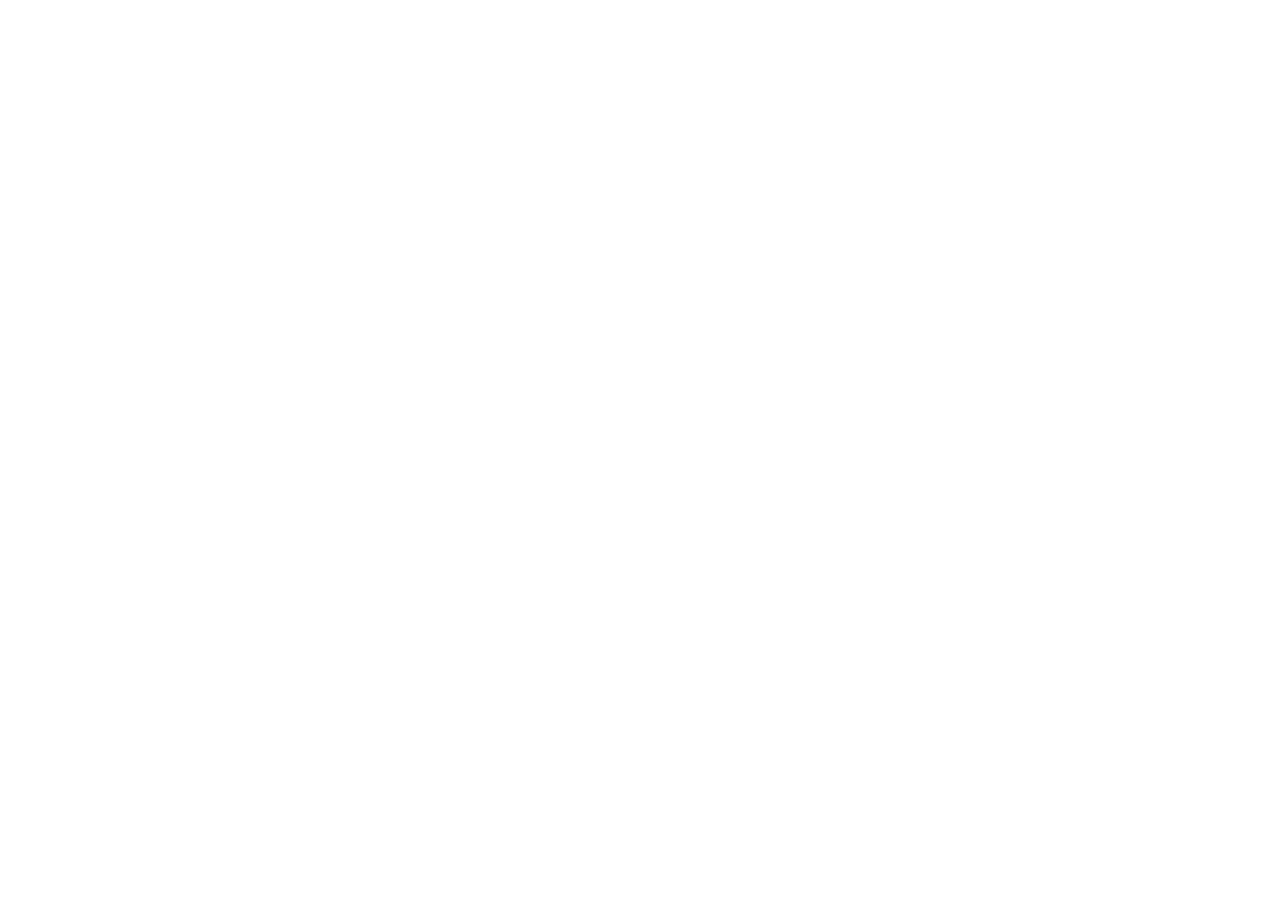
==== index.html @ da3d0fac "Update index.html" ====
<!DOCTYPE html>
<html>
	<head>
		<title>Виолет - отзывы</title>
		<meta name="viewport" content="width=device-width, initial-scale=1">
		<link rel="shortcut icon" href="favicon.ico" type="image/x-icon">
		<link href="https://fonts.googleapis.com/css2?family=Montserrat:wght@500&display=swap" rel="stylesheet">
		<style>
			@-webkit-keyframes swing {
			15% {
			-webkit-transform: translateX(9px);
			transform: translateX(9px);
			}
			30% {
			-webkit-transform: translateX(-9px);
			transform: translateX(-9px);
			}
			40% {
			-webkit-transform: translateX(6px);
			transform: translateX(6px);
			}
			50% {
			-webkit-transform: translateX(-6px);
			transform: translateX(-6px);
			}
			65% {
			-webkit-transform: translateX(3px);
			transform: translateX(3px);
			}
			100% {
			-webkit-transform: translateX(0);
			transform: translateX(0);
			}
			}
			@keyframes swing {
			15% {
			-webkit-transform: translateX(9px);
			transform: translateX(9px);
			}
			30% {
			-webkit-transform: translateX(-9px);
			transform: translateX(-9px);
			}
			40% {
			-webkit-transform: translateX(6px);
			transform: translateX(6px);
			}
			50% {
			-webkit-transform: translateX(-6px);
			transform: translateX(-6px);
			}
			65% {
			-webkit-transform: translateX(3px);
			transform: translateX(3px);
			}
			100% {
			-webkit-transform: translateX(0);
			transform: translateX(0);
			}
			}
			* {
			margin: 0;
			padding: 0;
			box-sizing: border-box;
			}
			body {
			width: 100wv;
			height: 90vh;
			display: flex;
			justify-content: center;
			align-items: center;
			background-image: url("bg.png");
			background-repeat: space;
			background-size: cover;
			background-position: center;
			font-family: 'Montserrat', sans-serif;
			}
			.container {
			max-width: 90%;
			margin-left: auto;
			margin-right: auto;
			padding: 0 0 3% 0;
			text-align: center;
			}
			.social-buttons {
			display: flex;
			flex-wrap: wrap;
			justify-content: center;
			align-items: center;
			margin: auto;
			}
			.btn {
			display: block;
			width: 256px;
			height: 256px;
			margin: 20px 20px 0 20px;
			border-radius: 50%;
			background-ahjkkucolor: #f2f2f2;
			font-weight: bold;
			text-align: center;
			line-height: 200px;
			cursor: pointer;
			transition: background-color 0.3s ease-in-out;
			}
			h1 {
			font-size: 60px;
			margin-bottom: 2vh;
			color: #333;
			}
			h1:hover {
			-webkit-animation: swing 0.6s ease;
			animation: swing 0.6s ease;
			-webkit-animation-iteration-count: 1;
			animation-iteration-count: 1;
			}
			h2 {
			font-size: 20px;
			margin-bottom: 4vh;
			color: #333;
			}
			h2:hover {
			-webkit-animation: swing 0.6s ease;
			animation: swing 0.6s ease;
			-webkit-animation-iteration-count: 1;
			animation-iteration-count: 1;
			}
			.vk {
			background-color: #2d76a6;
			}
			.vk:hover {
			background-color: #2d76a6;
			-webkit-animation: swing 0.6s ease;
			animation: swing 0.6s ease;
			-webkit-animation-iteration-count: 1;
			animation-iteration-count: 1;
			}
			.gis {
			background-color: #f8f8f8;
			border: 5px dashed #C7C7C7;
			}
			.gis:hover {
			background-color: #f8f8f8;
			-webkit-animation: swing 0.6s ease;
			animation: swing 0.6s ease;
			-webkit-animation-iteration-count: 1;
			animation-iteration-count: 1;
			}
			.flamp {
			background-color: #2e6be5;
			}
			.flamp:hover {
			background-color: #2e6be5;
			-webkit-animation: swing 0.6s ease;
			animation: swing 0.6s ease;
			-webkit-animation-iteration-count: 1;
			animation-iteration-count: 1;
			}
			.ya {
			background-color: #F4F4F4;
			border: 5px dashed #C7C7C7;
			}
			.ya:hover {
			background-color: #ffffff;
			-webkit-animation: swing 0.6s ease;
			animation: swing 0.6s ease;
			-webkit-animation-iteration-count: 1;
			animation-iteration-count: 1;
			}
			@media screen and (max-width: 850px) {
			.btn {
			width: 224px;
			height: 224px;
			}
			.container {
			max-width: 750px;
			}
			h1 {
			font-size: 70px;
			}
			h2 {
			padding-left 10wv;
			padding-right 10wv;
			}
			}
			@media screen and (max-width: 500px) {
			.btn {
			width: 160px;
			height: 160px;
			}
			h1 {
			font-size: 25px;
			}
			h2 {
			font-size: 15px;
			padding-left 15wh;
			padding-right 15wh;
			}
			}
			@media screen and (max-width: 428px) {
			.btn {
			width: 140px;
			height: 140px;
			}
			h1 {
			font-size: 35px;
			}
			h2 {
			font-size: 16px;
			padding-left 2wv;
			padding-right 2wv;
			}
			@media screen and (max-width: 414px) {
			.btn {
			width: 140px;
			height: 140px;
			}
			h1 {
			font-size: 35px;
			}
			h2 {
			font-size: 16px;
			padding-left 2wv;
			padding-right 2wv;
			}
			@media screen and (max-width: 414px) and (min-height: 896px) {
			.btn {
			width: 140px;
			height: 140px;
			}
			h1 {
			font-size: 35px;
			}
			h2 {
			font-size: 16px;
			padding-left 2wv;
			padding-right 2wv;
			}
			@media screen and (max-width: 390px) {
			.btn {
			width: 140px;
			height: 140px;
			}
			h1 {
			font-size: 35px;
			}
			h2 {
			font-size: 16px;
			padding-left 2wv;
			padding-right 2wv;
			}
			@media screen and (max-width: 375px) {
			.btn {
			width: 140px;
			height: 140px;
			}
			h1 {
			font-size: 34px;
			}
			h2 {
			font-size: 15px;
			padding-left 2wv;
			padding-right 2wv;
			}
			@media screen and (max-width: 360px) and (min-height: 668px) {
			.btn {
			width: 140px;
			height: 140px;
			}
			h1 {
			font-size: 34px;
			}
			h2 {
			font-size: 15px;
			padding-left 2wv;
			padding-right 2wv;
			}
		</style>
		<script>
		window.onload = function() {
		var scrollTop = (document.documentElement.scrollHeight - window.innerHeight) / 2;
		window.scrollTo(0, scrollTop);
		}
		</script>
	</head>
	<body id="body" style="opacity: 0;transition: background-image 0.5s ease-in-out;overflow: hidden;">
		<div class="container" id="container" style="opacity: 0; transition: opacity 3s ease-in-out;">
			<h1>Бонусы за отзывы!</h1>
			<h2>Оставьте ваш отзыв о продукции кондитерской Violet на одном из этих сервисов, отправьте скриншот в личные сообщения на нашей странице в VK и получите 100 бонусов на вашу карту лояльности (:</h2>
			<div class="social-buttons">
				<!--<a href="#" onclick="timeout('https://violetekb.ru/'); return false;" class="btn logo" style="background-image:url(logo.png);background-repeat:space;background-size: contain;"></a>-->
				<a href="#" onclick="timeout('https://2gis.ru/ekaterinburg/branches/70000001046388213'); return false;" class="btn gis" style="background-image:url(2gis.png);background-repeat:space;background-size: contain;"></a>
				<a href="#" onclick="timeout('https://yandex.ru/maps/54/yekaterinburg/search/%D0%B2%D0%B8%D0%BE%D0%BB%D0%B5%D1%82%20%D0%B5%D0%BA%D0%B0%D1%82%D0%B5%D1%80%D0%B8%D0%BD%D0%B1%D1%83%D1%80%D0%B3/?ll=60.602886%2C56.833905&sll=56.268417%2C58.002159&sspn=0.040298%2C0.019525&z=13'); return false;" class="btn ya" style="background-image:url(ya.png);background-repeat:space;background-size: contain;"></a>
				<a href="#" onclick="timeout('https://vk.com/topic-206092910_49670541'); return false;" class="btn vk" style="background-image:url(vk.png);background-repeat:space;background-size: contain;"></a>
				<a href="#" onclick="timeout('https://ekaterinburg.flamp.ru/search/violet'); return false;" class="btn flamp" style="background-image:url(flamp.png);background-repeat:space;background-size: contain;"></a>
			</div>
		</div>
		<script>
			function timeout(url) {
			setTimeout(function() {
			window.location.href = url;
			}, 500);
			}
		</script>
		<script type="text/javascript">
			setTimeout(function() {
			document.getElementById('container').style.opacity = 1;
			}, 1500);
		</script>
		<script type="text/javascript">
			function changeBodyBackgroundImage(imageUrl) {
			  // сначала скрыть старое фоновое изображение
			  document.body.style.opacity = 0;
			  
			  setTimeout(function() {
			    // установить новое фоновое изображение
			    document.body.style.backgroundImage = "url('" + imageUrl + "')";
			    
			    // плавно показать новое фоновое изображение
			    document.body.style.opacity = 1;
			  }, 1500); // 500 мс - время анимации opacity
			}
			
			// пример использования
			changeBodyBackgroundImage("bg2.png");
					
		</script>	
	</body>
</html>
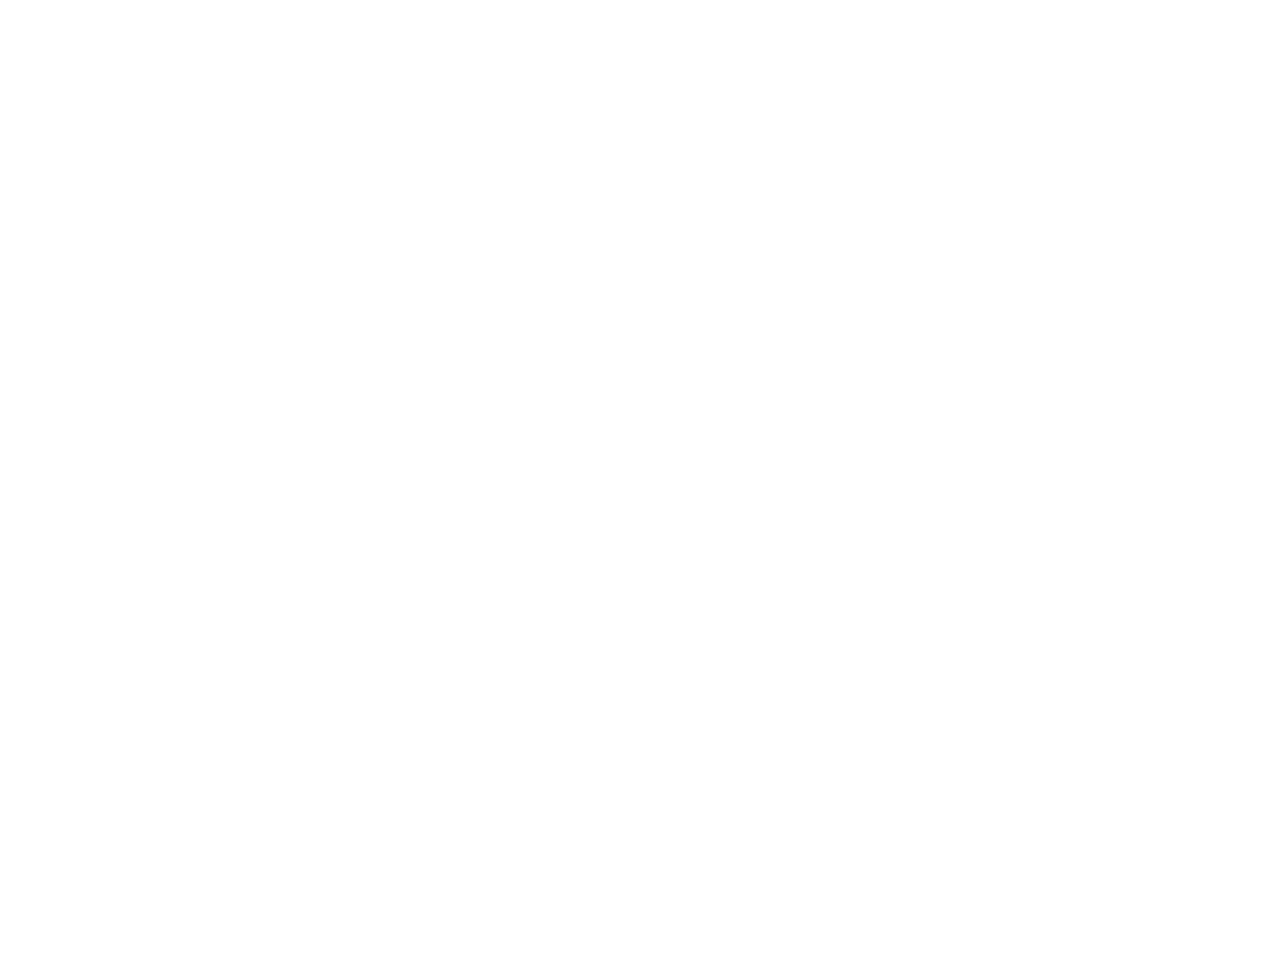
==== commit 7a86c579: "Update index.html" ====
--- a/index.html
+++ b/index.html
@@ -2,7 +2,7 @@
 <html>
 	<head>
 		<title>Виолет - отзывы</title>
-		<meta name="viewport" content="width=device-width, initial-scale=1">
+		<meta name="viewport" content="width=device-width, height=device-height, initial-scale=1.0, maximum-scale=1.0, user-scalable=no">
 		<link rel="shortcut icon" href="favicon.ico" type="image/x-icon">
 		<link href="https://fonts.googleapis.com/css2?family=Montserrat:wght@500&display=swap" rel="stylesheet">
 		<style>
@@ -65,7 +65,7 @@
 			}
 			body {
 			width: 100wv;
-			height: 90vh;
+			height: 100vh;
 			display: flex;
 			justify-content: center;
 			align-items: center;
@@ -79,7 +79,7 @@
 			max-width: 90%;
 			margin-left: auto;
 			margin-right: auto;
-			padding: 0 0 3% 0;
+			padding: 0 0 23% 0;
 			text-align: center;
 			}
 			.social-buttons {
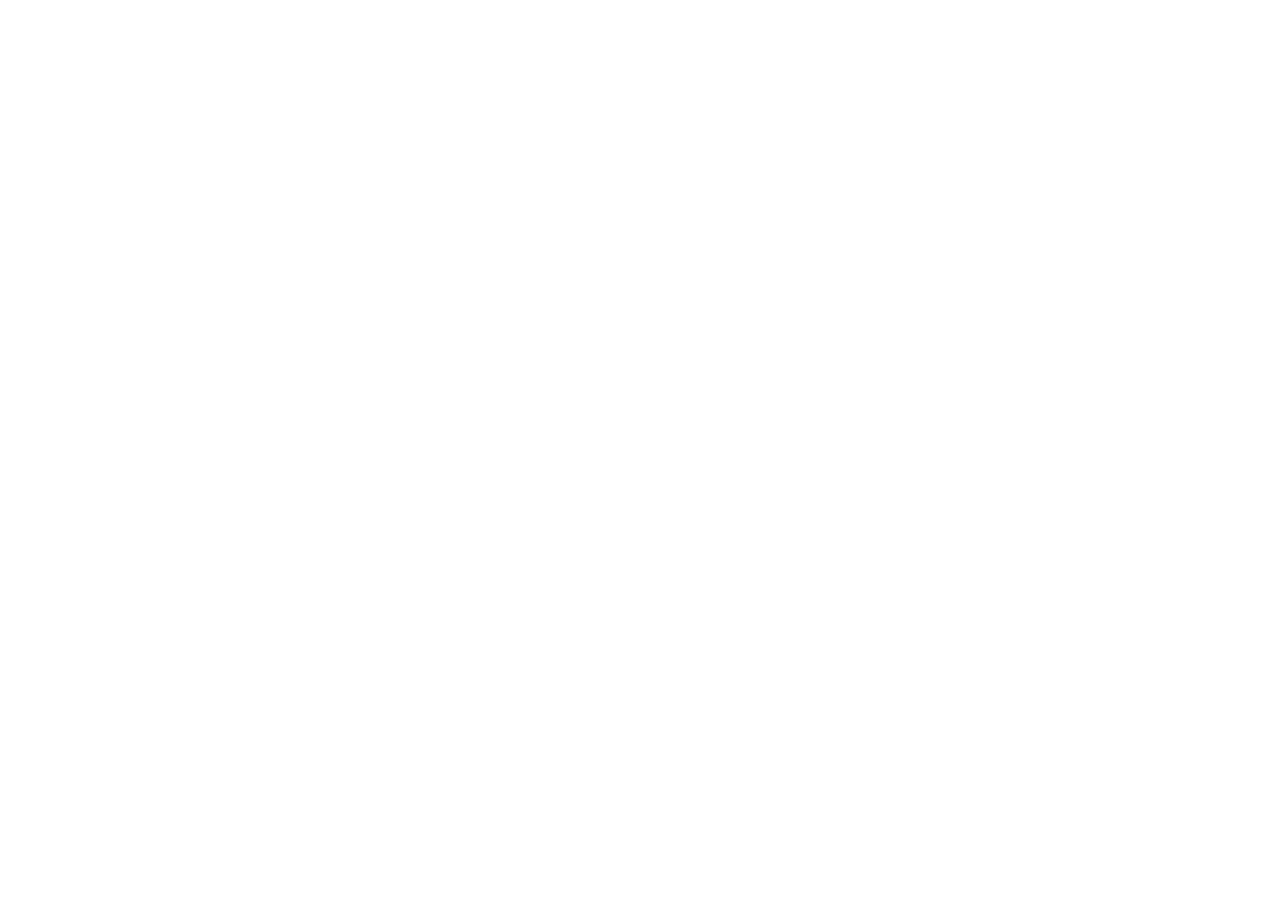
==== commit bd4663bf: "Update index.html" ====
--- a/index.html
+++ b/index.html
@@ -1,11 +1,11 @@
-<!DOCTYPE html>
 <html>
 	<head>
+		<meta name="viewport" content="width=device-width, initial-scale=1.0, maximum-scale=1.0, user-scalable=no">
 		<title>Виолет - отзывы</title>
-		<meta name="viewport" content="width=device-width, height=device-height, initial-scale=1.0, maximum-scale=1.0, user-scalable=no">
 		<link rel="shortcut icon" href="favicon.ico" type="image/x-icon">
 		<link href="https://fonts.googleapis.com/css2?family=Montserrat:wght@500&display=swap" rel="stylesheet">
-		<style>
+
+<style>
 			@-webkit-keyframes swing {
 			15% {
 			-webkit-transform: translateX(9px);
@@ -65,7 +65,6 @@
 			}
 			body {
 			width: 100wv;
-			height: 100vh;
 			display: flex;
 			justify-content: center;
 			align-items: center;
@@ -79,7 +78,7 @@
 			max-width: 90%;
 			margin-left: auto;
 			margin-right: auto;
-			padding: 0 0 23% 0;
+			padding: 0 10px 0 10px;
 			text-align: center;
 			}
 			.social-buttons {
@@ -93,7 +92,7 @@
 			display: block;
 			width: 256px;
 			height: 256px;
-			margin: 20px 20px 0 20px;
+			margin: 5px 10px 10px 10px;
 			border-radius: 50%;
 			background-ahjkkucolor: #f2f2f2;
 			font-weight: bold;
@@ -117,6 +116,7 @@
 			font-size: 20px;
 			margin-bottom: 4vh;
 			color: #333;
+			text-align: justify;
 			}
 			h2:hover {
 			-webkit-animation: swing 0.6s ease;
@@ -178,10 +178,9 @@
 			font-size: 70px;
 			}
 			h2 {
-			padding-left 10wv;
-			padding-right 10wv;
-			}
-			}
+			}
+			}
+			
 			@media screen and (max-width: 500px) {
 			.btn {
 			width: 160px;
@@ -192,96 +191,114 @@
 			}
 			h2 {
 			font-size: 15px;
-			padding-left 15wh;
-			padding-right 15wh;
-			}
-			}
+			}
+			}
+			
 			@media screen and (max-width: 428px) {
 			.btn {
-			width: 140px;
-			height: 140px;
+			width: 160px;
+			height: 160px;
 			}
 			h1 {
 			font-size: 35px;
 			}
 			h2 {
 			font-size: 16px;
-			padding-left 2wv;
-			padding-right 2wv;
-			}
+			}
+			}
+			
 			@media screen and (max-width: 414px) {
 			.btn {
-			width: 140px;
-			height: 140px;
-			}
-			h1 {
-			font-size: 35px;
+			width: 160px;
+			height: 160px;
+			}
+			h1 {
+			font-size: 38px;
 			}
 			h2 {
 			font-size: 16px;
-			padding-left 2wv;
-			padding-right 2wv;
-			}
+			}
+			}
+			
 			@media screen and (max-width: 414px) and (min-height: 896px) {
 			.btn {
-			width: 140px;
-			height: 140px;
-			}
-			h1 {
-			font-size: 35px;
+			width: 170px;
+			height: 170px;
+			}
+			h1 {
+			font-size: 38px;
 			}
 			h2 {
 			font-size: 16px;
-			padding-left 2wv;
-			padding-right 2wv;
-			}
+			}
+			}
+			
 			@media screen and (max-width: 390px) {
 			.btn {
-			width: 140px;
-			height: 140px;
-			}
-			h1 {
-			font-size: 35px;
+			width: 160px;
+			height: 160px;
+			}
+			h1 {
+			font-size: 37px;
 			}
 			h2 {
 			font-size: 16px;
-			padding-left 2wv;
-			padding-right 2wv;
-			}
+			}
+			}
+			
 			@media screen and (max-width: 375px) {
 			.btn {
-			width: 140px;
-			height: 140px;
+			width: 150px;
+			height: 150px;
+			}
+			h1 {
+			font-size: 36px;
+			}
+			h2 {
+			font-size: 15px;
+			}
+			}
+
+			@media screen and (max-width: 360px) {
+			.btn {
+			width: 150px;
+			height: 150px;
+			}
+			h1 {
+			font-size: 33px;
+			}
+			h2 {
+			font-size: 15px;
+			}
+			}
+			
+			@media screen and (max-width: 360px) and (min-height: 668px) {
+			.btn {
+			width: 150px;
+			height: 150px;
 			}
 			h1 {
 			font-size: 34px;
 			}
 			h2 {
 			font-size: 15px;
-			padding-left 2wv;
-			padding-right 2wv;
-			}
-			@media screen and (max-width: 360px) and (min-height: 668px) {
-			.btn {
-			width: 140px;
-			height: 140px;
-			}
-			h1 {
-			font-size: 34px;
-			}
-			h2 {
-			font-size: 15px;
-			padding-left 2wv;
-			padding-right 2wv;
-			}
-		</style>
-		<script>
-		window.onload = function() {
-		var scrollTop = (document.documentElement.scrollHeight - window.innerHeight) / 2;
-		window.scrollTo(0, scrollTop);
-		}
-		</script>
-	</head>
+			}
+			}
+			
+			@media screen and (max-width: 320px) {
+			.btn {
+			width: 130px;
+			height: 130px;
+			}
+			h1 {
+			font-size: 30px;
+			}
+			h2 {
+			font-size: 15px;
+			}
+			}
+</style>
+
 	<body id="body" style="opacity: 0;transition: background-image 0.5s ease-in-out;overflow: hidden;">
 		<div class="container" id="container" style="opacity: 0; transition: opacity 3s ease-in-out;">
 			<h1>Бонусы за отзывы!</h1>
@@ -294,19 +311,14 @@
 				<a href="#" onclick="timeout('https://ekaterinburg.flamp.ru/search/violet'); return false;" class="btn flamp" style="background-image:url(flamp.png);background-repeat:space;background-size: contain;"></a>
 			</div>
 		</div>
-		<script>
+		
+		<script type="text/javascript">		
 			function timeout(url) {
 			setTimeout(function() {
-			window.location.href = url;
+			window.open(url, '_blank');
 			}, 500);
 			}
-		</script>
-		<script type="text/javascript">
-			setTimeout(function() {
-			document.getElementById('container').style.opacity = 1;
-			}, 1500);
-		</script>
-		<script type="text/javascript">
+			
 			function changeBodyBackgroundImage(imageUrl) {
 			  // сначала скрыть старое фоновое изображение
 			  document.body.style.opacity = 0;
@@ -317,12 +329,26 @@
 			    
 			    // плавно показать новое фоновое изображение
 			    document.body.style.opacity = 1;
+				document.getElementById('container').style.opacity = 1;
 			  }, 1500); // 500 мс - время анимации opacity
 			}
 			
 			// пример использования
 			changeBodyBackgroundImage("bg2.png");
-					
 		</script>	
-	</body>
-</html>
+		<script>
+		function setBodyHeight() {
+  // Get the viewport height
+		var windowHeight = window.innerHeight;
+  
+  // Get the body element
+		var body = document.body;
+  
+  // Calculate the new height by subtracting the address bar height
+		var newHeight = windowHeight - window.outerHeight + body.clientHeight;
+  
+  // Set the new height to the body
+		body.style.height = newHeight + 'px';
+		}
+		</script>
+		</body>
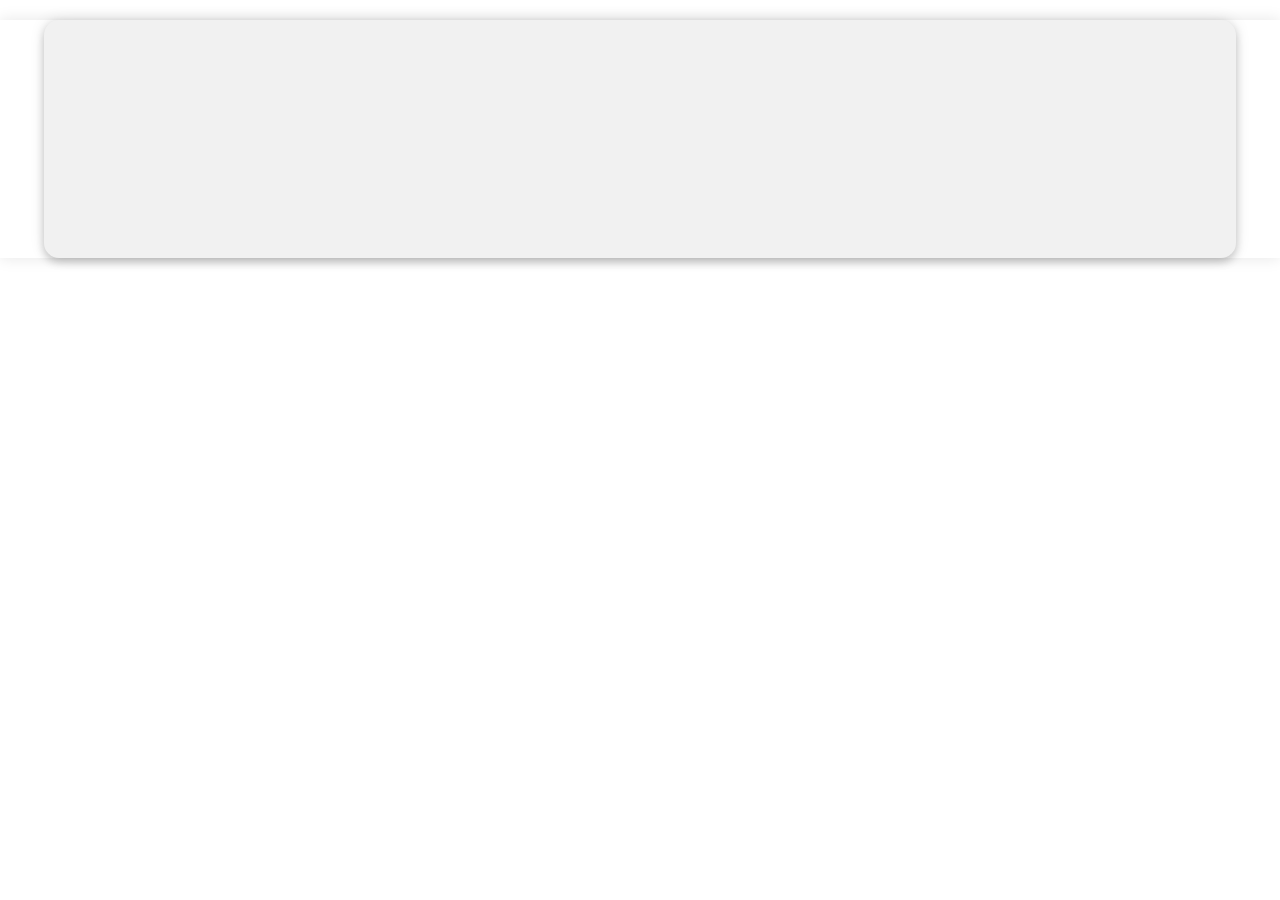
==== commit 89e63427: "Add files via upload" ====
--- a/index.html
+++ b/index.html
@@ -1,354 +1,261 @@
-<html>
-	<head>
-		<meta name="viewport" content="width=device-width, initial-scale=1.0, maximum-scale=1.0, user-scalable=no">
-		<title>Виолет - отзывы</title>
-		<link rel="shortcut icon" href="favicon.ico" type="image/x-icon">
-		<link href="https://fonts.googleapis.com/css2?family=Montserrat:wght@500&display=swap" rel="stylesheet">
-
-<style>
-			@-webkit-keyframes swing {
-			15% {
-			-webkit-transform: translateX(9px);
-			transform: translateX(9px);
-			}
-			30% {
-			-webkit-transform: translateX(-9px);
-			transform: translateX(-9px);
-			}
-			40% {
-			-webkit-transform: translateX(6px);
-			transform: translateX(6px);
-			}
-			50% {
-			-webkit-transform: translateX(-6px);
-			transform: translateX(-6px);
-			}
-			65% {
-			-webkit-transform: translateX(3px);
-			transform: translateX(3px);
-			}
-			100% {
-			-webkit-transform: translateX(0);
-			transform: translateX(0);
-			}
-			}
-			@keyframes swing {
-			15% {
-			-webkit-transform: translateX(9px);
-			transform: translateX(9px);
-			}
-			30% {
-			-webkit-transform: translateX(-9px);
-			transform: translateX(-9px);
-			}
-			40% {
-			-webkit-transform: translateX(6px);
-			transform: translateX(6px);
-			}
-			50% {
-			-webkit-transform: translateX(-6px);
-			transform: translateX(-6px);
-			}
-			65% {
-			-webkit-transform: translateX(3px);
-			transform: translateX(3px);
-			}
-			100% {
-			-webkit-transform: translateX(0);
-			transform: translateX(0);
-			}
-			}
-			* {
-			margin: 0;
-			padding: 0;
-			box-sizing: border-box;
-			}
-			body {
-			width: 100wv;
-			display: flex;
-			justify-content: center;
-			align-items: center;
-			background-image: url("bg.png");
-			background-repeat: space;
-			background-size: cover;
-			background-position: center;
-			font-family: 'Montserrat', sans-serif;
-			}
-			.container {
-			max-width: 90%;
-			margin-left: auto;
-			margin-right: auto;
-			padding: 0 10px 0 10px;
-			text-align: center;
-			}
-			.social-buttons {
-			display: flex;
-			flex-wrap: wrap;
-			justify-content: center;
-			align-items: center;
-			margin: auto;
-			}
-			.btn {
-			display: block;
-			width: 256px;
-			height: 256px;
-			margin: 5px 10px 10px 10px;
-			border-radius: 50%;
-			background-ahjkkucolor: #f2f2f2;
-			font-weight: bold;
-			text-align: center;
-			line-height: 200px;
-			cursor: pointer;
-			transition: background-color 0.3s ease-in-out;
-			}
-			h1 {
-			font-size: 60px;
-			margin-bottom: 2vh;
-			color: #333;
-			}
-			h1:hover {
-			-webkit-animation: swing 0.6s ease;
-			animation: swing 0.6s ease;
-			-webkit-animation-iteration-count: 1;
-			animation-iteration-count: 1;
-			}
-			h2 {
-			font-size: 20px;
-			margin-bottom: 4vh;
-			color: #333;
-			text-align: justify;
-			}
-			h2:hover {
-			-webkit-animation: swing 0.6s ease;
-			animation: swing 0.6s ease;
-			-webkit-animation-iteration-count: 1;
-			animation-iteration-count: 1;
-			}
-			.vk {
-			background-color: #2d76a6;
-			}
-			.vk:hover {
-			background-color: #2d76a6;
-			-webkit-animation: swing 0.6s ease;
-			animation: swing 0.6s ease;
-			-webkit-animation-iteration-count: 1;
-			animation-iteration-count: 1;
-			}
-			.gis {
-			background-color: #f8f8f8;
-			border: 5px dashed #C7C7C7;
-			}
-			.gis:hover {
-			background-color: #f8f8f8;
-			-webkit-animation: swing 0.6s ease;
-			animation: swing 0.6s ease;
-			-webkit-animation-iteration-count: 1;
-			animation-iteration-count: 1;
-			}
-			.flamp {
-			background-color: #2e6be5;
-			}
-			.flamp:hover {
-			background-color: #2e6be5;
-			-webkit-animation: swing 0.6s ease;
-			animation: swing 0.6s ease;
-			-webkit-animation-iteration-count: 1;
-			animation-iteration-count: 1;
-			}
-			.ya {
-			background-color: #F4F4F4;
-			border: 5px dashed #C7C7C7;
-			}
-			.ya:hover {
-			background-color: #ffffff;
-			-webkit-animation: swing 0.6s ease;
-			animation: swing 0.6s ease;
-			-webkit-animation-iteration-count: 1;
-			animation-iteration-count: 1;
-			}
-			@media screen and (max-width: 850px) {
-			.btn {
-			width: 224px;
-			height: 224px;
-			}
-			.container {
-			max-width: 750px;
-			}
-			h1 {
-			font-size: 70px;
-			}
-			h2 {
-			}
-			}
-			
-			@media screen and (max-width: 500px) {
-			.btn {
-			width: 160px;
-			height: 160px;
-			}
-			h1 {
-			font-size: 25px;
-			}
-			h2 {
-			font-size: 15px;
-			}
-			}
-			
-			@media screen and (max-width: 428px) {
-			.btn {
-			width: 160px;
-			height: 160px;
-			}
-			h1 {
-			font-size: 35px;
-			}
-			h2 {
-			font-size: 16px;
-			}
-			}
-			
-			@media screen and (max-width: 414px) {
-			.btn {
-			width: 160px;
-			height: 160px;
-			}
-			h1 {
-			font-size: 38px;
-			}
-			h2 {
-			font-size: 16px;
-			}
-			}
-			
-			@media screen and (max-width: 414px) and (min-height: 896px) {
-			.btn {
-			width: 170px;
-			height: 170px;
-			}
-			h1 {
-			font-size: 38px;
-			}
-			h2 {
-			font-size: 16px;
-			}
-			}
-			
-			@media screen and (max-width: 390px) {
-			.btn {
-			width: 160px;
-			height: 160px;
-			}
-			h1 {
-			font-size: 37px;
-			}
-			h2 {
-			font-size: 16px;
-			}
-			}
-			
-			@media screen and (max-width: 375px) {
-			.btn {
-			width: 150px;
-			height: 150px;
-			}
-			h1 {
-			font-size: 36px;
-			}
-			h2 {
-			font-size: 15px;
-			}
-			}
-
-			@media screen and (max-width: 360px) {
-			.btn {
-			width: 150px;
-			height: 150px;
-			}
-			h1 {
-			font-size: 33px;
-			}
-			h2 {
-			font-size: 15px;
-			}
-			}
-			
-			@media screen and (max-width: 360px) and (min-height: 668px) {
-			.btn {
-			width: 150px;
-			height: 150px;
-			}
-			h1 {
-			font-size: 34px;
-			}
-			h2 {
-			font-size: 15px;
-			}
-			}
-			
-			@media screen and (max-width: 320px) {
-			.btn {
-			width: 130px;
-			height: 130px;
-			}
-			h1 {
-			font-size: 30px;
-			}
-			h2 {
-			font-size: 15px;
-			}
-			}
-</style>
-
-	<body id="body" style="opacity: 0;transition: background-image 0.5s ease-in-out;overflow: hidden;">
-		<div class="container" id="container" style="opacity: 0; transition: opacity 3s ease-in-out;">
-			<h1>Бонусы за отзывы!</h1>
-			<h2>Оставьте ваш отзыв о продукции кондитерской Violet на одном из этих сервисов, отправьте скриншот в личные сообщения на нашей странице в VK и получите 100 бонусов на вашу карту лояльности (:</h2>
-			<div class="social-buttons">
-				<!--<a href="#" onclick="timeout('https://violetekb.ru/'); return false;" class="btn logo" style="background-image:url(logo.png);background-repeat:space;background-size: contain;"></a>-->
-				<a href="#" onclick="timeout('https://2gis.ru/ekaterinburg/branches/70000001046388213'); return false;" class="btn gis" style="background-image:url(2gis.png);background-repeat:space;background-size: contain;"></a>
-				<a href="#" onclick="timeout('https://yandex.ru/maps/54/yekaterinburg/search/%D0%B2%D0%B8%D0%BE%D0%BB%D0%B5%D1%82%20%D0%B5%D0%BA%D0%B0%D1%82%D0%B5%D1%80%D0%B8%D0%BD%D0%B1%D1%83%D1%80%D0%B3/?ll=60.602886%2C56.833905&sll=56.268417%2C58.002159&sspn=0.040298%2C0.019525&z=13'); return false;" class="btn ya" style="background-image:url(ya.png);background-repeat:space;background-size: contain;"></a>
-				<a href="#" onclick="timeout('https://vk.com/topic-206092910_49670541'); return false;" class="btn vk" style="background-image:url(vk.png);background-repeat:space;background-size: contain;"></a>
-				<a href="#" onclick="timeout('https://ekaterinburg.flamp.ru/search/violet'); return false;" class="btn flamp" style="background-image:url(flamp.png);background-repeat:space;background-size: contain;"></a>
-			</div>
-		</div>
-		
-		<script type="text/javascript">		
-			function timeout(url) {
-			setTimeout(function() {
-			window.open(url, '_blank');
-			}, 500);
-			}
-			
-			function changeBodyBackgroundImage(imageUrl) {
-			  // сначала скрыть старое фоновое изображение
-			  document.body.style.opacity = 0;
-			  
-			  setTimeout(function() {
-			    // установить новое фоновое изображение
-			    document.body.style.backgroundImage = "url('" + imageUrl + "')";
-			    
-			    // плавно показать новое фоновое изображение
-			    document.body.style.opacity = 1;
-				document.getElementById('container').style.opacity = 1;
-			  }, 1500); // 500 мс - время анимации opacity
-			}
-			
-			// пример использования
-			changeBodyBackgroundImage("bg2.png");
-		</script>	
-		<script>
-		function setBodyHeight() {
-  // Get the viewport height
-		var windowHeight = window.innerHeight;
-  
-  // Get the body element
-		var body = document.body;
-  
-  // Calculate the new height by subtracting the address bar height
-		var newHeight = windowHeight - window.outerHeight + body.clientHeight;
-  
-  // Set the new height to the body
-		body.style.height = newHeight + 'px';
-		}
-		</script>
-		</body>
+<!DOCTYPE html>
+<html lang="en">
+<head>
+    <meta charset="UTF-8">
+    <meta name="viewport" content="width=device-width, initial-scale=1.0">
+    <title>Opengater VPN</title>
+    <style>
+        body {
+            font-family: Arial, sans-serif;
+            color: white;
+            background-color: white;
+            margin: 0;
+            padding: 0;
+            transition: background-color 0.5s, color 0.5s;
+            box-shadow: 0 0 15px rgba(0, 0, 0, 0.1);
+        }
+        a {
+            text-decoration: none;
+        }
+        .container {
+            max-width: 90%;
+            margin: 20px auto;
+            padding: 20px;
+            border-radius: 15px;
+            background: #F1F1F1;
+            box-shadow: 0 4px 8px rgba(0, 0, 0, 0.2),
+                        0 0 15px rgba(0, 0, 0, 0.1);
+            position: relative;
+            /* Добавляем отступы для маленьких экранов */
+            padding: 20px;
+        }
+        .step {
+            display: none;
+        }
+        .step.active {
+            display: block;
+        }
+        .step p, .step img, .step video, .step button {
+            opacity: 0;
+            transform: translateY(-20px);
+            animation: slideIn 0.5s forwards;
+            border-radius: 10px;
+            box-shadow: 0 2px 10px rgba(0, 0, 0, 0.3);
+        }
+        .step p:nth-child(1) { animation-delay: 0.1s; }
+        .step p:nth-child(2) { animation-delay: 0.2s; }
+        .step p:nth-child(3) { animation-delay: 0.3s; }
+        .step img, .step video { animation-delay: 0.2s; }
+        .step p {
+            padding: 15px;
+            margin: 10px 0;
+            text-shadow: 0 0 2px white;
+            background: #3DB4FF;
+            box-shadow: 0 0 10px #3DB4FF;
+        }
+        button {
+            background: #3DB4FF;
+            border: none;
+            padding: 15px 30px;
+            border-radius: 20px;
+            color: white;
+            cursor: pointer;
+            margin: 10px 5px;
+            outline: none;
+            box-shadow: 0 2px 4px rgba(0, 0, 0, 0.2);
+            font-weight: bold;
+            font-size: 16px;
+            /* Обеспечиваем кнопку, чтобы все они были в одной строке */
+            white-space: nowrap;
+        }
+        button:hover {
+            background: #4E5DFF;
+            box-shadow: 0 4px 8px rgba(0, 0, 0, 0.3);
+        }
+        .theme-toggle {
+            position: absolute;
+            bottom: -30px;
+            left: 50%;
+            transform: translateX(-50%);
+            animation: slideIn 1s;
+        }
+        .theme-toggle label {
+            margin: 0 10px;
+        }
+        @keyframes slideIn {
+            to { opacity: 1; transform: translateY(0); }
+        }
+        @keyframes fadeOut {
+            to { opacity: 0; transform: translateY(-20px); }
+        }
+        /* Video styles */
+        video {
+            width: 100%;
+            height: auto;
+            border-radius: 10px;  /* Border radius for videos */
+            margin: 10px 0; /* Ensure spacing around videos */
+        }
+        /* Dark Theme */
+        body.dark {
+            background-color: #010001;
+            color: white;
+        }
+        body.dark .container {
+            background: #242224;
+        }
+        body.dark .step p {
+            text-shadow: 0 0 2px black;
+            background: #4D4C4E;
+            box-shadow: 0 0 10px #4D4C4E;
+        }
+        body.dark button {
+            background: #3294D5;
+        }
+        body.dark button:hover {
+            background: #4350D5;
+        }
+        body.dark button {
+            box-shadow: 0 2px 10px rgba(0, 0, 0, 0.5);
+        }
+    </style>
+</head>
+<body>
+    <div class="container">
+        <div class="step active" id="step0">
+            <p>Выберите тему: <label><input type="radio" name="theme" value="light"> светлая</label> <label><input type="radio" name="theme" value="dark"> тёмная</label></p>
+            <p>Выберите вашу платформу: <label><input type="radio" name="platform" value="ios"> ios</label> <label><input type="radio" name="platform" value="android" onclick="alert('Пока не готово :(');" disabled> android</label></p>
+            <button onclick="validateStep0()">></button>
+        </div>
+        <div class="step" id="step1">
+            <p>Нажмите "Скачать приложение", затем нажмите "Загрузить в AppStore", вернитесь сюда и перейдите к следующему шагу</p>
+            <video controls autoplay loop muted>
+                <source src="v_ios/1.mp4" type="video/mp4">
+                Ваш браузер не поддерживает видео.
+            </video>
+            <a id="downloadLink" href="https://apps.apple.com/us/app/karing/id6472431552">
+                <button>Скачать приложение</button>
+            </a>
+            <button onclick="prevStep()"><</button>
+            <button onclick="nextStep()">></button>
+        </div>
+        <div class="step" id="step2">
+            <p>Откройте приложение Karing, нажмите "Accept & Continue"</p>
+            <p>Затем выберите язык и нажмите "Дальше"</p>
+            <p>После этого выберите вашу страну и нажмите "Дальше" дважды. Как только всё будет готово, вернитесь сюда и перейдите к следующему шагу</p>
+            <video controls autoplay loop muted>
+                <source src="v_ios/2.mp4" type="video/mp4">
+                Ваш браузер не поддерживает видео.
+            </video>
+            <button onclick="openKaring()">Открыть Karing</button>
+            <button onclick="prevStep()"><</button>
+            <button onclick="nextStep()">></button>
+        </div>
+        <div class="step" id="step3">
+            <p>Нажмите "Добавить подписку", ниже затем нажмите на кнопку в правом верхнем углу, чтобы подтвердить добавление</p>
+            <p>Включите VPN и подтвердите добавление конфигурации</p>
+            <video controls autoplay loop muted>
+                <source src="v_ios/3.mp4" type="video/mp4">
+                Ваш браузер не поддерживает видео.
+            </video>
+            <button>Добавить подписку</button>
+            <button onclick="prevStep()"><</button>
+            <button onclick="closeWebApp()">Закрыть</button>
+        </div>
+    </div>
+    <script>
+        let currentStep = 0;
+        const steps = document.querySelectorAll('.step');
+        const themeRadios = document.querySelectorAll('input[name="theme"]');
+        const platformRadios = document.querySelectorAll('input[name="platform"]');
+        const downloadLink = document.getElementById('downloadLink');
+
+        function nextStep() {
+            steps[currentStep].classList.remove('active');
+            steps[currentStep].style.animation = 'fadeOut 0.5s forwards'; // Добавляем анимацию исчезновения
+
+            currentStep++;
+            if (currentStep < steps.length) {
+                steps[currentStep].style.animation = 'slideIn 0.5s forwards'; // Добавляем анимацию появления
+                steps[currentStep].classList.add('active');
+            }
+        }
+
+        function prevStep() {
+            steps[currentStep].classList.remove('active');
+            steps[currentStep].style.animation = 'fadeOut 0.5s forwards'; // Добавляем анимацию исчезновения
+
+            currentStep--;
+            if (currentStep >= 0) {
+                steps[currentStep].style.animation = 'slideIn 0.5s forwards'; // Добавляем анимацию появления
+                steps[currentStep].classList.add('active');
+            }
+        }
+
+        function validateStep0() {
+            const themeChecked = document.querySelector('input[name="theme"]:checked');
+            const platformChecked = document.querySelector('input[name="platform"]:checked');
+            if (themeChecked && platformChecked) {
+                nextStep();
+            } else {
+                alert('Пожалуйста, выберите тему и платформу.');
+            }
+        }
+
+        function closeWebApp() {
+            // Проверяем, что мы находимся в окружении Telegram Web App
+            if (window.Telegram && window.Telegram.WebApp) {
+                window.Telegram.WebApp.close();
+            } else {
+                alert('Эта функция доступна только в Telegram Web App.');
+            }
+        }
+
+        function openKaring() {
+            window.location.href = "karing://";
+        }
+
+        themeRadios.forEach(radio => {
+            radio.addEventListener('change', function() {
+                if (this.value === 'light') {
+                    document.body.classList.remove('dark');
+                    document.body.style.backgroundColor = 'white';
+                    document.querySelector('.container').style.backgroundColor = '#F1F1F1';
+                    document.querySelectorAll('.step p').forEach(p => {
+                        p.style.background = '#3DB4FF';
+                        p.style.boxShadow = '0 0 10px #3DB4FF';
+                    });
+                    document.querySelectorAll('button').forEach(button => {
+                        button.style.background = '#3DB4FF';
+                        button.onmouseover = () => button.style.background = '#4E5DFF';
+                        button.onmouseout = () => button.style.background = '#3DB4FF';
+                    });
+                } else {
+                    document.body.classList.add('dark');
+                    document.body.style.backgroundColor = '#010001';
+                    document.querySelector('.container').style.backgroundColor = '#242224';
+                    document.querySelectorAll('.step p').forEach(p => {
+                        p.style.background = '#4D4C4E';
+                        p.style.boxShadow = '0 0 10px #4D4C4E';
+                    });
+                    document.querySelectorAll('button').forEach(button => {
+                        button.style.background = '#3294D5';
+                        button.onmouseover = () => button.style.background = '#4350D5';
+                        button.onmouseout = () => button.style.background = '#3294D5';
+                    });
+                }
+            });
+        });
+
+        platformRadios.forEach(radio => {
+            radio.addEventListener('change', function() {
+                if (this.value === 'ios') {
+                    downloadLink.href = 'https://apps.apple.com/us/app/karing/id6472431552';
+                } else {
+                    downloadLink.href = 'https://github.com/KaringX/karing/releases/tag/v1.0.23-275';
+                }
+            });
+        });
+
+    </script>
+</body>
+</html>
